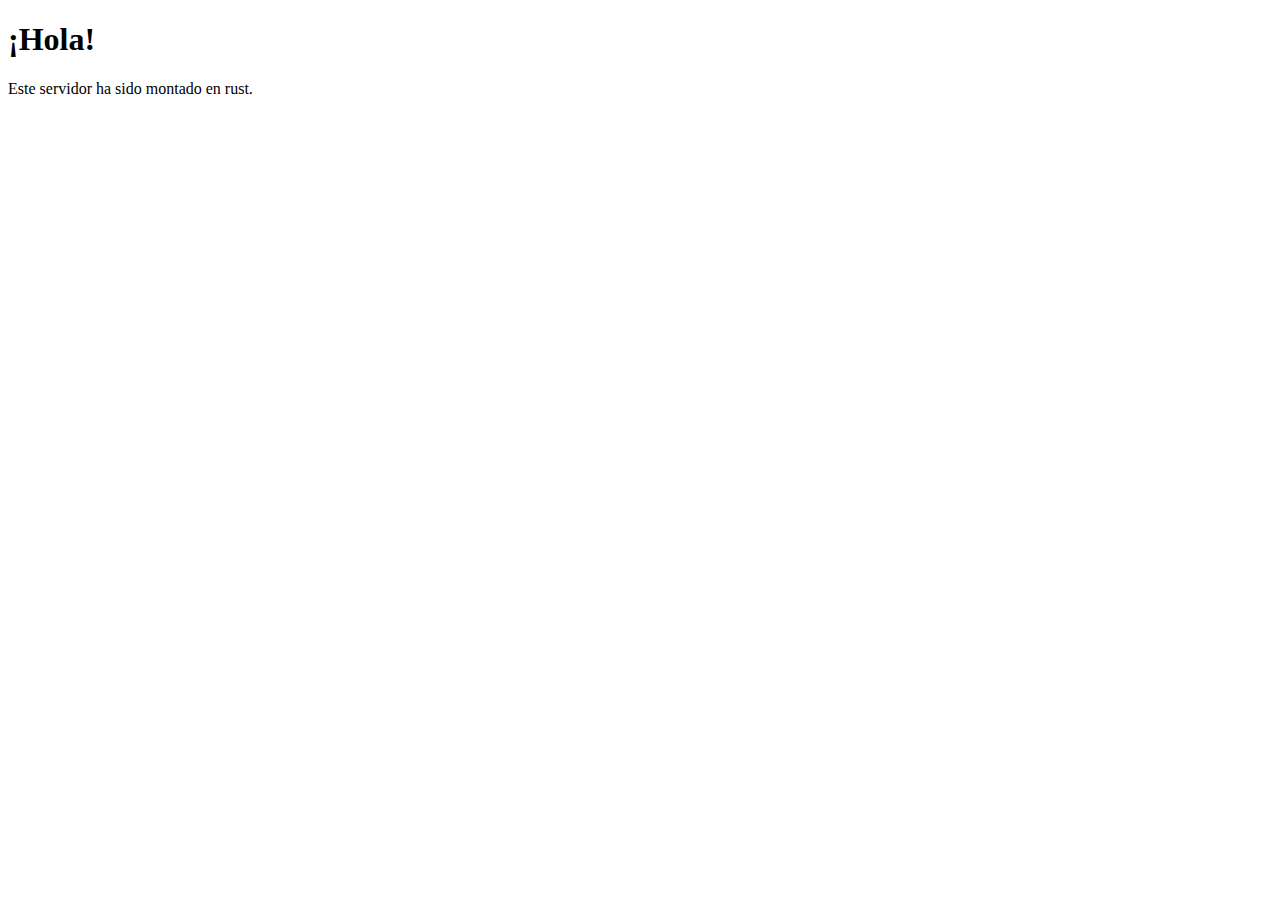
==== web/index.html @ 64202573 "Redirección" ====
<!DOCTYPE html>
<html lang="es">
    <head>
        <meta charset="utf-8">
        <link rel="icon" href="espana.svg">
        <title>¡Hola!</title>
        <link rel="stylesheet" href="estilo.css">
        <!--<script defer src="func.js"></script>-->
    </head>
    <body>
        <h1>¡Hola!</h1>
        <p id="base">Este servidor ha sido montado en rust.</p>
        <!--<video width="100" height="100" controls>-->
            <!--<source src="video.mp4" type="video/mp4">-->
        <!--</video>-->
        <!--<img src="img.jpg" alt="Bandera">-->
    </body>
</html>
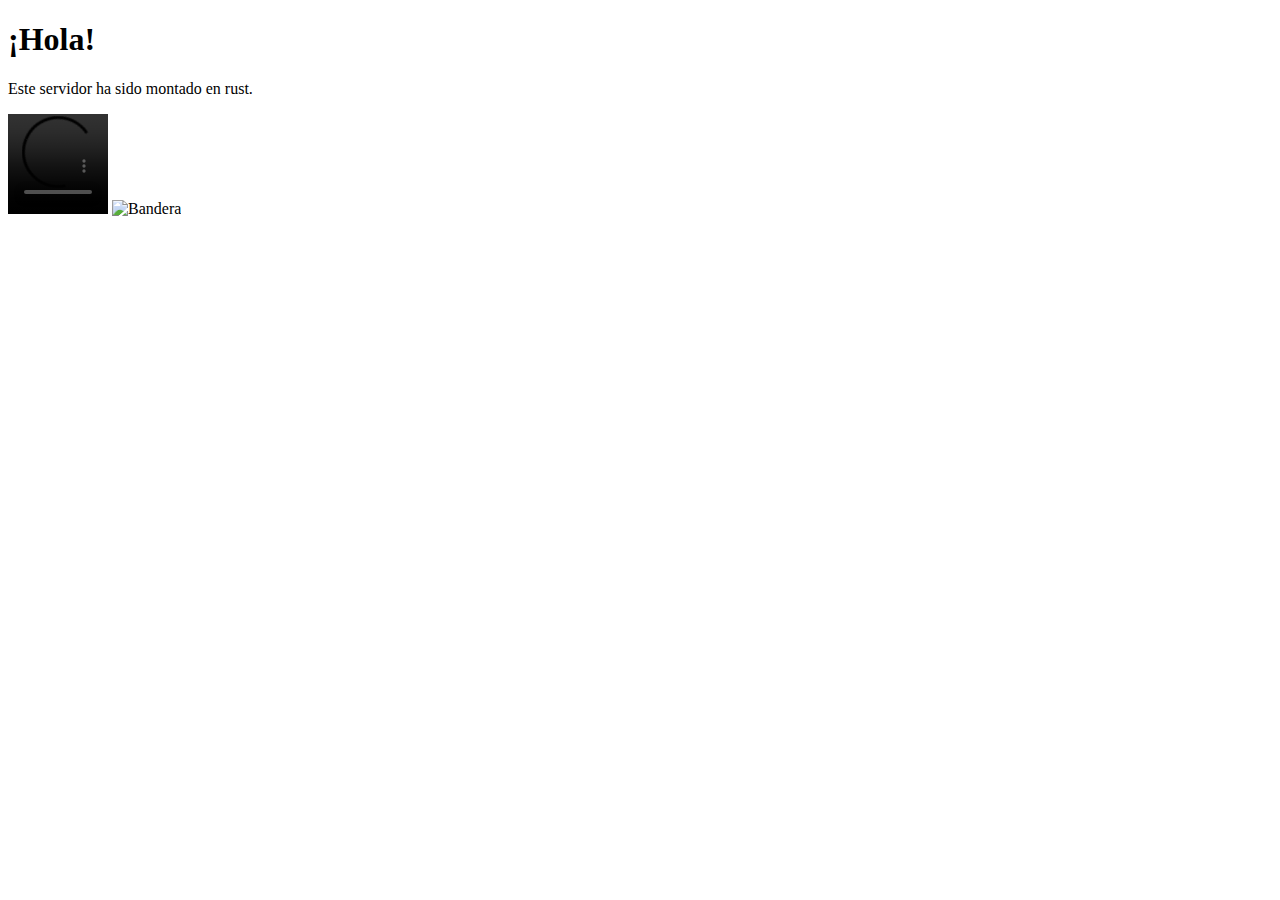
==== commit 6f8785e8: "Algunos cambios" ====
--- a/web/index.html
+++ b/web/index.html
@@ -2,17 +2,17 @@
 <html lang="es">
     <head>
         <meta charset="utf-8">
-        <link rel="icon" href="espana.svg">
+        <link rel="icon" href="españa.svg">
         <title>¡Hola!</title>
         <link rel="stylesheet" href="estilo.css">
-        <!--<script defer src="func.js"></script>-->
+        <script defer src="func.js"></script>
     </head>
     <body>
         <h1>¡Hola!</h1>
         <p id="base">Este servidor ha sido montado en rust.</p>
-        <!--<video width="100" height="100" controls>-->
-            <!--<source src="video.mp4" type="video/mp4">-->
-        <!--</video>-->
-        <!--<img src="img.jpg" alt="Bandera">-->
+        <video width="100" height="100" controls>
+            <source src="video.mp4" type="video/mp4">
+        </video>
+        <img src="img.jpg" alt="Bandera">
     </body>
 </html>
